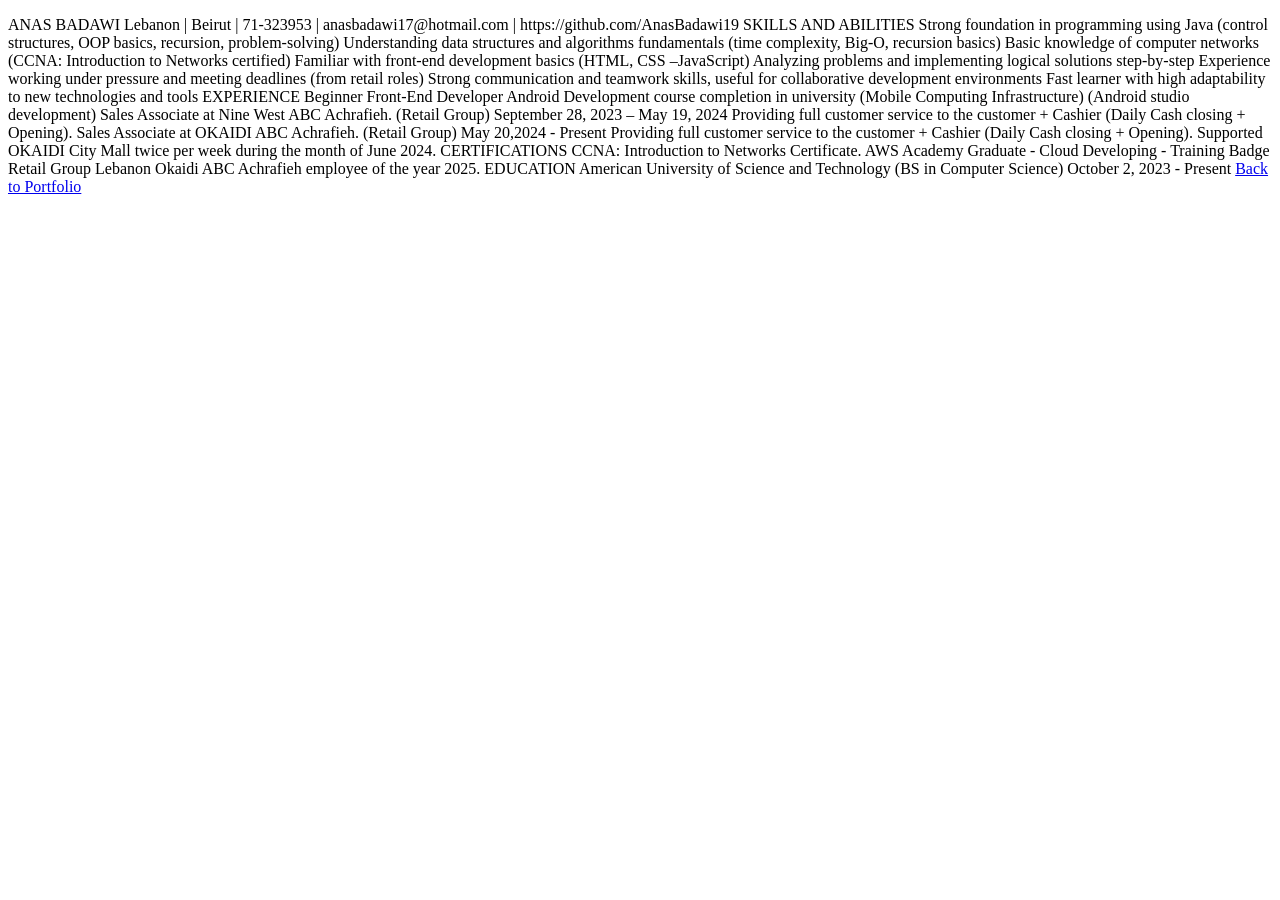
==== CV.html @ 6a0dc9e5 "Initial commit: portfolio site" ====
<!DOCTYPE html>
<html>
    <head>
        <title>
            ANAS CV
            </title>
            <p>
                ANAS BADAWI
Lebanon | Beirut  | 71-323953 | anasbadawi17@hotmail.com  |  https://github.com/AnasBadawi19


SKILLS AND ABILITIES

Strong foundation in programming using Java (control structures, OOP basics, recursion, problem-solving) Understanding data structures and algorithms fundamentals (time complexity, Big-O, recursion basics) Basic knowledge of computer networks (CCNA: Introduction to Networks certified)
Familiar with front-end development basics (HTML, CSS –JavaScript) 
Analyzing problems and implementing logical solutions step-by-step Experience working under pressure and meeting deadlines (from retail roles)
Strong communication and teamwork skills, useful for collaborative development environments Fast learner with high adaptability to new technologies and tools


EXPERIENCE

Beginner Front-End Developer
Android Development course completion in university (Mobile Computing Infrastructure) (Android studio development)
Sales Associate at Nine West ABC Achrafieh. (Retail Group)	September 28, 2023 – May 19, 2024
Providing full customer service to the customer + Cashier (Daily Cash closing + Opening).
Sales Associate at OKAIDI ABC Achrafieh. (Retail Group)	May 20,2024 - Present
Providing full customer service to the customer + Cashier (Daily Cash closing + Opening). Supported OKAIDI City Mall twice per week during the month of June 2024.

CERTIFICATIONS

CCNA: Introduction to Networks Certificate.
AWS Academy Graduate - Cloud Developing - Training Badge
Retail Group Lebanon Okaidi ABC Achrafieh employee of the year 2025.



EDUCATION

American University of Science and Technology	(BS in Computer Science) October 2, 2023 - Present



	

                
                <a href="index.html">Back to Portfolio</a>
            </p>

    </head>
</html>
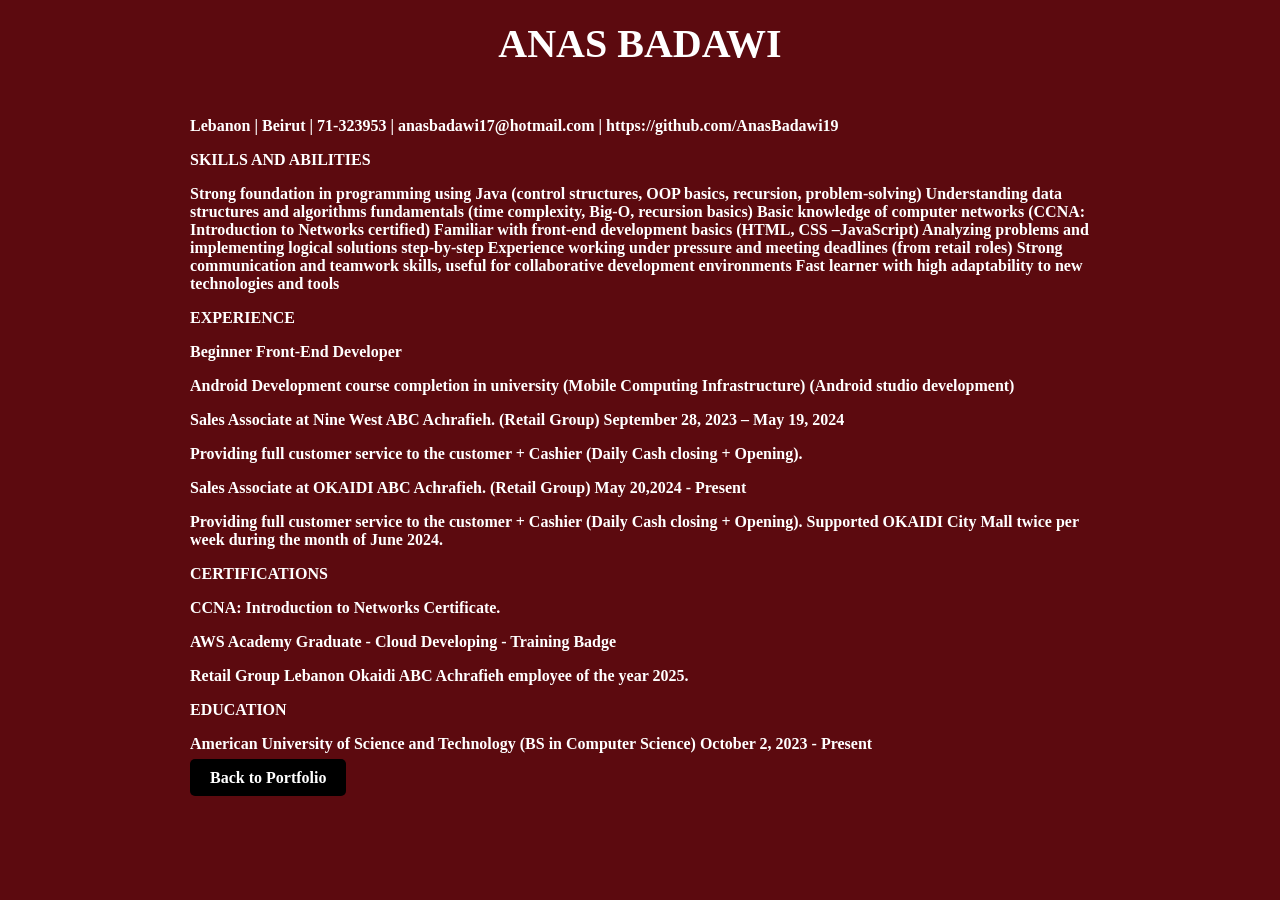
==== commit e8ac11cf: "Style project links, update social icons, and improve CV page" ====
--- a/CV.html
+++ b/CV.html
@@ -1,50 +1,80 @@
 <!DOCTYPE html>
 <html>
     <head>
+          <meta name="viewport" content="width=device-width, initial-scale=1">
+        <div id="headc">ANAS BADAWI</div>
         <title>
             ANAS CV
             </title>
+            <link rel="stylesheet" href="style.css">
+             </head>
+             <body id="bodyc">
             <p>
-                ANAS BADAWI
+                
 Lebanon | Beirut  | 71-323953 | anasbadawi17@hotmail.com  |  https://github.com/AnasBadawi19
-
-
+            </p>
+<h>
 SKILLS AND ABILITIES
+</h>
+<p>
 
 Strong foundation in programming using Java (control structures, OOP basics, recursion, problem-solving) Understanding data structures and algorithms fundamentals (time complexity, Big-O, recursion basics) Basic knowledge of computer networks (CCNA: Introduction to Networks certified)
 Familiar with front-end development basics (HTML, CSS –JavaScript) 
 Analyzing problems and implementing logical solutions step-by-step Experience working under pressure and meeting deadlines (from retail roles)
 Strong communication and teamwork skills, useful for collaborative development environments Fast learner with high adaptability to new technologies and tools
+</p>
+<h>
+EXPERIENCE
+</h>
+<p>
+    <p>
+Beginner Front-End Developer
+</p>
+<p>
+Android Development course completion in university (Mobile Computing Infrastructure) (Android studio development)
+</p>
+<p>
+Sales Associate at Nine West ABC Achrafieh. (Retail Group)	September 28, 2023 – May 19, 2024
+</p>
+<p>
+Providing full customer service to the customer + Cashier (Daily Cash closing + Opening).
+</p>
+<p>
+Sales Associate at OKAIDI ABC Achrafieh. (Retail Group)	May 20,2024 - Present
+</p>
+<p>
+Providing full customer service to the customer + Cashier (Daily Cash closing + Opening). Supported OKAIDI City Mall twice per week during the month of June 2024.
+</p>
+</p>
+<h>
+CERTIFICATIONS
+</h>
+<p>
+CCNA: Introduction to Networks Certificate.
+</p>
+<p>
+AWS Academy Graduate - Cloud Developing - Training Badge
+</p>
+<P>
+Retail Group Lebanon Okaidi ABC Achrafieh employee of the year 2025.
+</P>
 
 
-EXPERIENCE
-
-Beginner Front-End Developer
-Android Development course completion in university (Mobile Computing Infrastructure) (Android studio development)
-Sales Associate at Nine West ABC Achrafieh. (Retail Group)	September 28, 2023 – May 19, 2024
-Providing full customer service to the customer + Cashier (Daily Cash closing + Opening).
-Sales Associate at OKAIDI ABC Achrafieh. (Retail Group)	May 20,2024 - Present
-Providing full customer service to the customer + Cashier (Daily Cash closing + Opening). Supported OKAIDI City Mall twice per week during the month of June 2024.
-
-CERTIFICATIONS
-
-CCNA: Introduction to Networks Certificate.
-AWS Academy Graduate - Cloud Developing - Training Badge
-Retail Group Lebanon Okaidi ABC Achrafieh employee of the year 2025.
-
-
-
+<h>
 EDUCATION
-
+</h>
+<p>
 American University of Science and Technology	(BS in Computer Science) October 2, 2023 - Present
+</p>
 
 
 
 	
 
-                
+                <div id="back">
                 <a href="index.html">Back to Portfolio</a>
+                </div>
             </p>
 
-    </head>
+   </body>
 </html>
--- a/style.css
+++ b/style.css
@@ -0,0 +1,53 @@
+#body,#bodyc{
+    background-color:#5C0A0F;
+    color:white;
+    font-family:'Times New Roman', Times, serif;
+    font-weight:bold;
+    max-width: 900px;   
+    margin: 0 auto;     
+    padding: 20px;
+}
+#socials{
+    
+    display:flex;
+}
+#header{
+    text-align:center;
+}
+#img{
+    display:block;
+    margin: 0 auto;
+}
+#img1,#img2,#img3{
+width: 30px;
+margin-bottom:30px;
+
+}
+#b,#q,#e{
+    display:flex;
+    
+
+}
+#b a, #q a, #e a,#resume a,#back a{
+    text-decoration: none;
+    background-color:black;
+    color:white;
+    padding:10px 20px;
+    border-radius:5px;
+    margin-bottom:20px;
+    
+}
+#headc{
+    text-align:center;
+    margin-bottom:50px;
+    font-size:40px;
+}
+#email a {
+      text-decoration: none;
+    background-color:black;
+    color:white;
+    padding:10px 20px;
+    border-radius:5px;
+    margin-bottom:30px;
+    margin-top:70px;
+}
